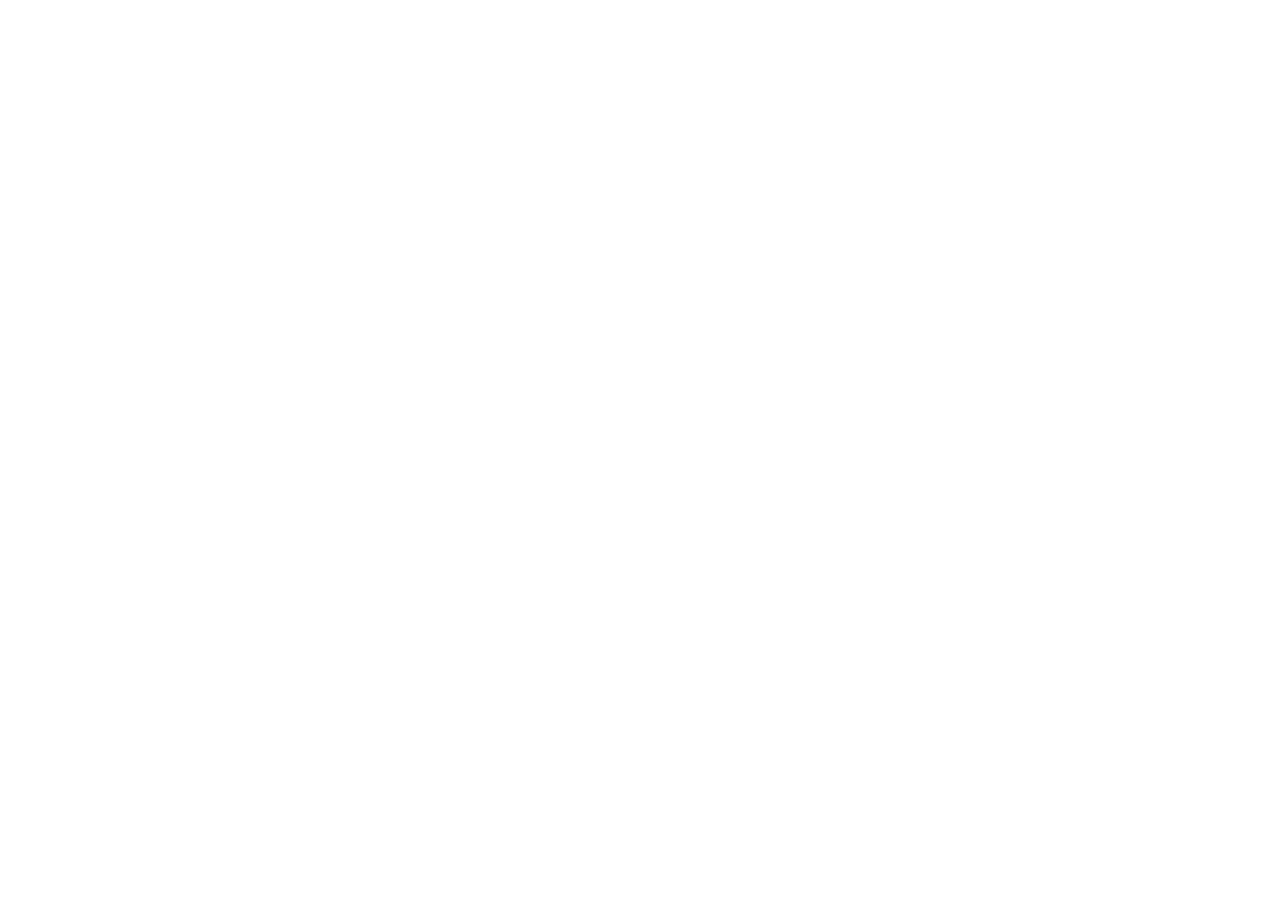
==== index.html @ ae811019 "base" ====
<!DOCTYPE html>
<html lang="en">
<head>
    <meta charset="UTF-8">
    <meta http-equiv="X-UA-Compatible" content="IE=edge">
    <meta name="viewport" content="width=device-width, initial-scale=1.0">
    <title>Document</title>
</head>
<body>
    
</body>
</html>
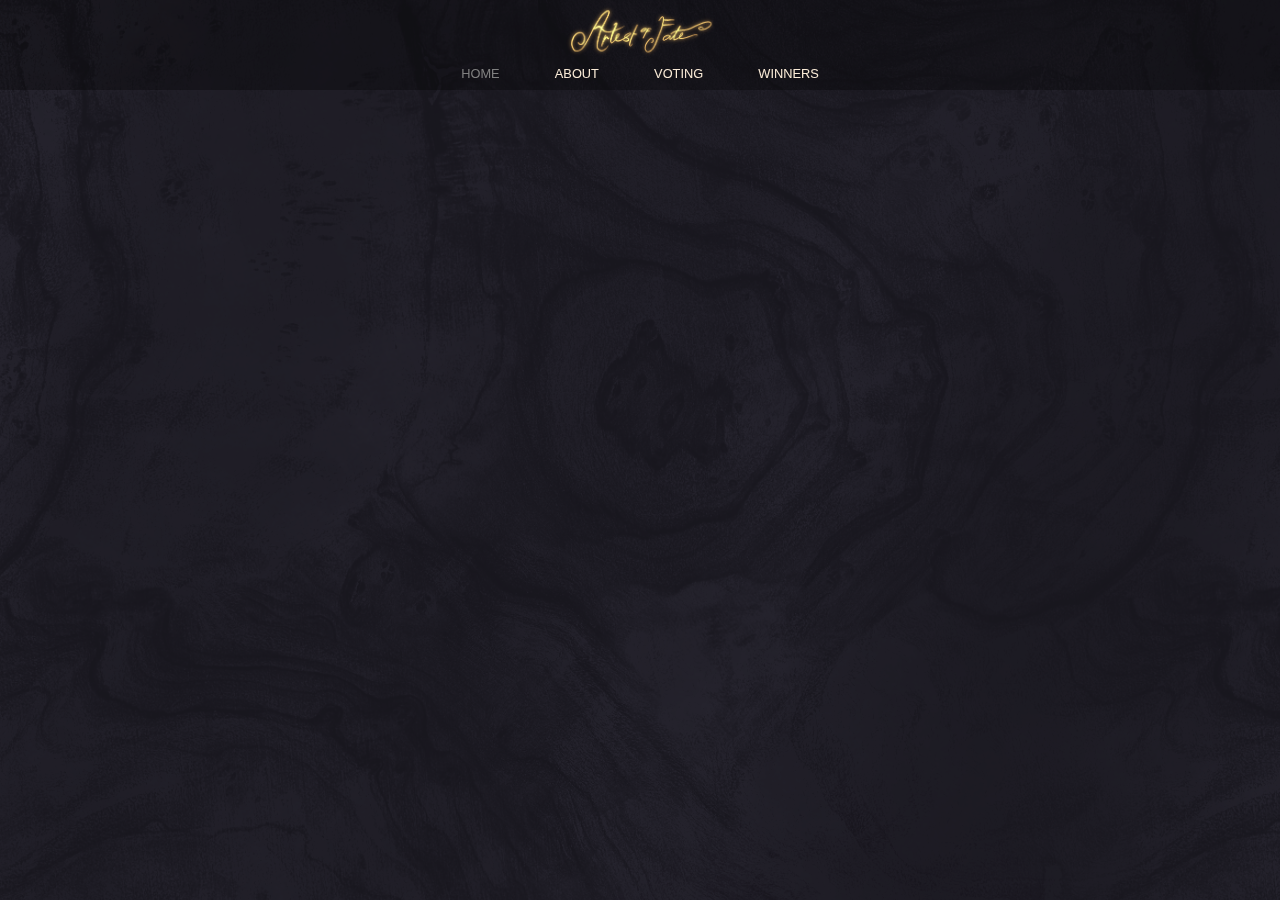
==== commit 8986cf5a: "final about page done and fixed menu" ====
--- a/index.html
+++ b/index.html
@@ -4,9 +4,25 @@
     <meta charset="UTF-8">
     <meta http-equiv="X-UA-Compatible" content="IE=edge">
     <meta name="viewport" content="width=device-width, initial-scale=1.0">
-    <title>Document</title>
+    <link rel="stylesheet" href="assets/css/universal.css">
+    <link rel="icon" type="image/x-icon" href="assets/images/AC.png"> <!--Favicon-->
+    <title>Digital Gallery</title>
 </head>
 <body>
-    
+    <div class="header">
+        <img id="title" src="assets/images/Title.png" alt="ArtTest-of-Fate">
+        <p>
+            <a class="nav_link" href="index.html" id="current_html">HOME</a>
+            <a class="nav_link" href="assets/html/about.html">ABOUT</a>
+            <a class="nav_link" href="assets/html/voting.html">VOTING</a>
+            <a class="nav_link" href="assets/html/winners.html">WINNERS</a>
+        </p>
+    </div>
+
+    <div class="content">
+        <p>
+            
+        </p>
+    </div>
 </body>
 </html>--- a/assets/css/universal.css
+++ b/assets/css/universal.css
@@ -0,0 +1,52 @@
+@font-face {
+    font-family: brush;
+    src: url(../fonts/Aesthetic\ Violet.otf);
+}
+
+body {
+    background-image: url('../images/about_images/Background.png');
+}
+
+.header{
+    position: fixed;
+    top: 0;
+    left: 0;
+    width: 100%;
+    height: 7vw;
+    background: rgba(0,0,0,0.3);
+    color: antiquewhite;
+}
+
+#title {
+    position: relative;
+    display: block;
+    height: 5vw;
+    top: -0.25vw;
+    left: 50%; 
+    transform: translate(-50%,0);
+}
+
+.header p {
+    text-align: center;
+    margin-top: 0vw;
+}
+
+#current_html {
+    color: grey;   
+}
+
+.nav_link {
+    text-decoration: none;
+    font-family: Arial, Helvetica, sans-serif;
+    font-size: 1vw;
+    margin-left: 2vw;
+    margin-right: 2vw;
+    color: antiquewhite;
+} .nav_link:hover{
+    color: aqua;
+}
+
+
+.content {
+    margin-top: 8vw;
+}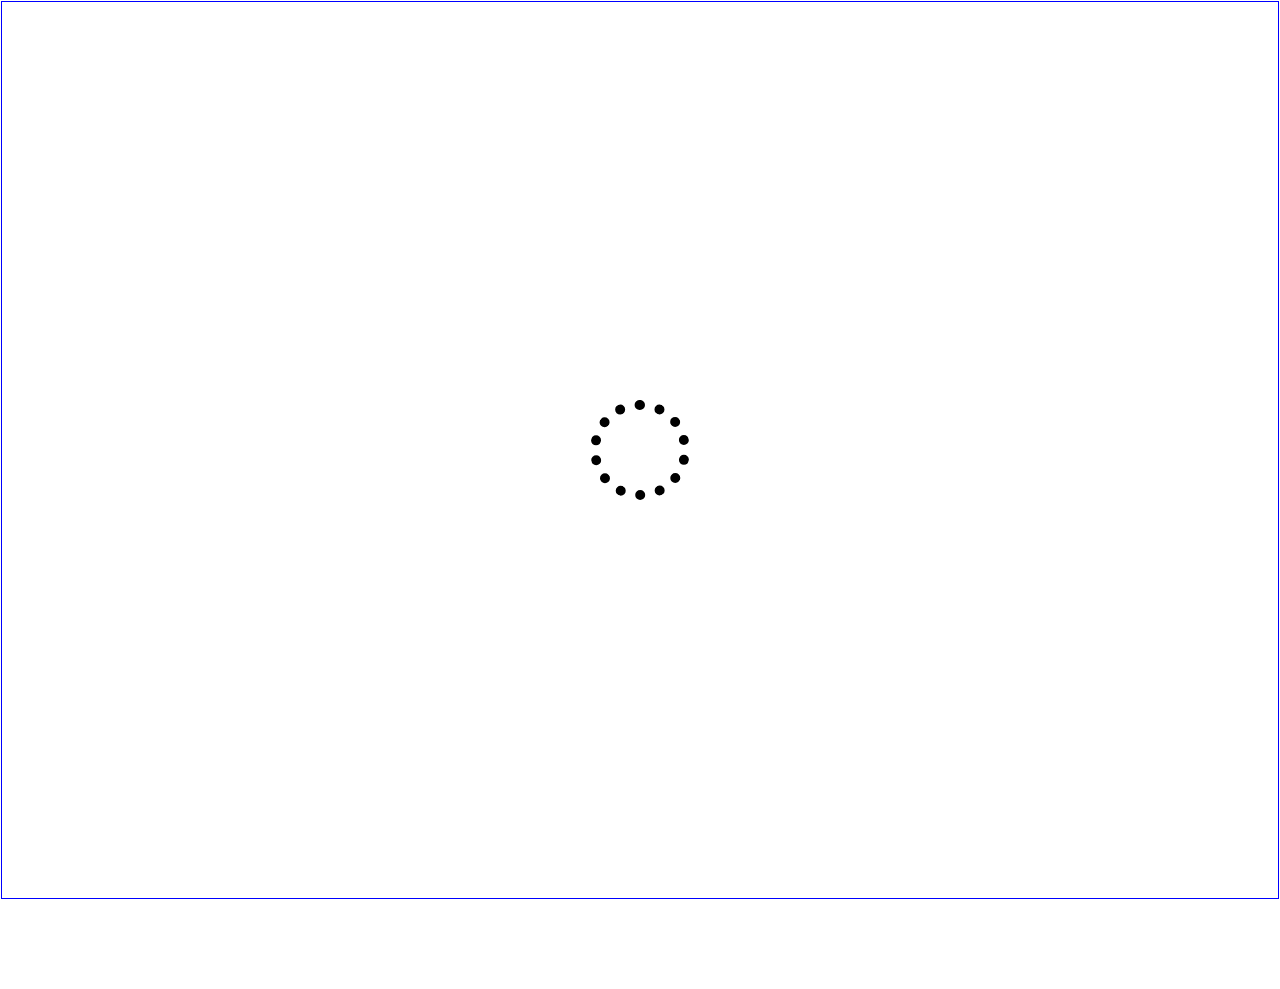
==== commit 77057e80: "Opening Animation" ====
--- a/index.html
+++ b/index.html
@@ -4,25 +4,45 @@
     <meta charset="UTF-8">
     <meta http-equiv="X-UA-Compatible" content="IE=edge">
     <meta name="viewport" content="width=device-width, initial-scale=1.0">
+    <link rel="icon" type="image/x-icon" href="assets/images/AC.png"> <!--Favicon-->
+    <script src="assets/javascript/jquery-3.6.0.js"></script>
+    <link rel="stylesheet" href="assets/css/index.css">
     <link rel="stylesheet" href="assets/css/universal.css">
-    <link rel="icon" type="image/x-icon" href="assets/images/AC.png"> <!--Favicon-->
     <title>Digital Gallery</title>
 </head>
 <body>
-    <div class="header">
-        <img id="title" src="assets/images/Title.png" alt="ArtTest-of-Fate">
-        <p>
-            <a class="nav_link" href="index.html" id="current_html">HOME</a>
-            <a class="nav_link" href="assets/html/about.html">ABOUT</a>
-            <a class="nav_link" href="assets/html/voting.html">VOTING</a>
-            <a class="nav_link" href="assets/html/winners.html">WINNERS</a>
-        </p>
-    </div>
+        <!--Opening Animation-->
+        <div id="cover"><div id="load"></div></div>
+		
+		<img id="opening_title" src="assets/images/home_images/title.png">
+		<img id="botLeftOpening" src="assets/images/home_images/bot-left-opening.png">
+		<img id="topRightOpening" src="assets/images/home_images/top-right-opening.png">
 
-    <div class="content">
-        <p>
-            
-        </p>
-    </div>
+        <!--After Opening animation-->
+        <div class = "landing_page">
+            <div class="header"> <!--Not working idk why (css in universal)-->
+                <img id="title" src="assets/images/Title.png" alt="ArtTest-of-Fate">
+                <p>
+                    <a class="nav_link" href="index.html" id="current_html">HOME</a>
+                    <a class="nav_link" href="assets/html/about.html">ABOUT</a>
+                    <a class="nav_link" href="assets/html/voting.html">VOTING</a>
+                    <a class="nav_link" href="assets/html/winners.html">WINNERS</a>
+                </p>
+            </div>
+
+            <div class="card left"></div>
+            <div class="card center">
+                <div class="centerInner">
+                    <div class="centerFront"></div>
+                    <div class="centerBack">
+                        Maxene Rhayne Paler
+                    </div>
+                </div>
+            </div>
+            <div class="card right"></div>
+        </div>
+
+
+    <script src="assets/javascript/home.js"></script>
 </body>
 </html>--- a/assets/css/index.css
+++ b/assets/css/index.css
@@ -0,0 +1,314 @@
+* {
+    box-sizing: border-box;
+}
+
+html, body {
+    height: 100%;
+    margin: 0;
+}
+
+body {
+    background-image: url('../images/home_images/bg.png');
+    background-repeat: no-repeat;
+    background-position: center;
+    background-size: cover;
+    overflow: hidden;
+    border: 1px solid white;
+}
+
+#cover {
+    opacity: 1;
+    display: flex;
+    justify-content: center;
+    align-items: center;
+    height: 100%;
+    background-color: white;
+    z-index: 100;
+    border: 1px solid blue;
+    animation-duration: 0.5s;
+    animation-timing-function: linear;
+    animation-fill-mode: forwards;
+}
+
+@keyframes coverExit {
+    from { opacity: 1 }
+    to { opacity: 0; display: none; }
+}
+
+#load {
+    width: 100px;
+    height: 100px;
+    border: 10px dotted black;
+    border-radius: 50%;
+    animation-name: loading;
+    animation-duration: 5s;
+    animation-iteration-count: infinite;
+    animation-timing-function: linear;
+}
+
+@keyframes loading {
+    from { transform: rotate(0deg); }
+    to { transform: rotate(360deg); }
+}
+
+
+#opening_title, #botLeftOpening, #topRightOpening {
+    position: absolute;
+    width: 70vw;
+}
+
+#opening_title {
+    opacity: 0;
+    z-index: 0; /* maybe find a way to remove element after animation instead? */
+    top: 50%;
+    left: 50%;
+    transform: translate(-50%, -50%);
+    animation-duration: 1s;
+    animation-timing-function: linear;
+    animation-fill-mode: forwards;
+}
+
+#botLeftOpening {
+    left: 0;
+    bottom: 0;
+    opacity: 0;
+    animation-duration: 1s;
+    animation-timing-function: linear;
+    animation-fill-mode: forwards;
+}
+
+#topRightOpening {
+    right: 0;
+    opacity: 0;
+    animation-duration: 1s;
+    animation-timing-function: linear;
+    animation-fill-mode: forwards;
+}
+
+@keyframes titleEnter {
+    from { opacity: 0; }
+    to { opacity: 1; }
+}
+
+@keyframes botLeftEnter {
+    from {
+        bottom: -40px;
+        opacity: 0;
+    }
+    to {
+        bottom: 0;
+        opacity: 1;
+    }
+}
+
+@keyframes topRightEnter {
+    from {
+        top: -40px;
+        opacity: 0;
+    }
+    to {
+        top: 0;
+        opacity: 1;
+    }
+}
+
+@keyframes titleExit {
+    from { opacity: 1; }
+    to { opacity: 0; display: none; }
+}
+
+@keyframes botLeftExit {
+    from {
+        bottom: 0;
+        opacity: 1;
+    }
+    to {
+        bottom: -40px;
+        opacity: 0;
+        display: none;
+    }
+}
+
+@keyframes topRightExit {
+    from {
+        top: 0;
+        opacity: 1;
+    }
+    to {
+        top: -40px;
+        opacity: 0;
+        display: none;
+    }
+}
+
+.card {
+    position: absolute;
+    display: inline-block;
+    height: 60%;
+    width: 20%;
+}
+
+.center {
+    height: 75%;
+    width: 25%;
+    top: 50%;
+    left: 50%;
+    transform: translate(-50%, -50%);
+    animation-duration: 0.2s;
+    animation-timing-function: linear;
+    animation-fill-mode: forwards;
+    perspective: 1000px;
+    background-color: transparent;
+}
+
+.centerInner {
+    position: relative;
+    width: 100%;
+    height: 100%;
+    text-align: center;
+    transition: transform 0.8s;
+    transform-style: preserve-3d;
+}
+
+.center:hover .centerInner {
+    transform: rotateY(180deg);
+}
+
+.centerFront, .centerBack {
+    position: absolute;
+    width: 100%;
+    height: 100%;
+    -webkit-backface-visibility: hidden; /* Safari */
+    backface-visibility: hidden;
+}
+
+.centerFront {
+    width: 100%;
+    height: 100%;
+    background-image: url("../images/home_images/2.png");
+    background-size: contain;
+    background-repeat: no-repeat;
+    background-position: center;
+}
+
+.centerBack {
+    display: flex;
+    justify-content: center;
+    align-items: center;
+    background-image: url("../images/home_images/2b.png");
+    background-size: contain;
+    background-repeat: no-repeat;
+    background-position: center;
+    width: 100%;
+    height: 100%;
+    transform: rotateY(180deg);
+    text-align: center;
+}
+
+            
+.left {
+    top: 50%;
+    left: 10%;
+    transform: translate(0, -50%);
+    animation-duration: 0.2s;
+    animation-timing-function: linear;
+    animation-fill-mode: forwards;
+    background-image: url("../images/home_images/1.png");
+    background-size: contain;
+    background-repeat: no-repeat;
+    background-position: center;
+    cursor: pointer;
+}
+
+.right {
+    top: 50%;
+    right: 10%;
+    transform: translate(0, -50%);
+    animation-duration: 0.2s;
+    animation-timing-function: linear;
+    animation-fill-mode: forwards;
+    background-image: url("../images/home_images/3.png");
+    background-size: contain;
+    background-repeat: no-repeat;
+    background-position: center;
+    cursor: pointer;
+}
+
+@keyframes moveLeftCenter {
+    from {
+        height: 75%;
+        width: 25%;
+        left: 50%;
+        transform: translate(-50%, -50%);
+    }
+    to {
+        height: 60%;
+        width: 20%;
+        left: 10%;
+        transform: translate(0, -50%);
+    }
+}
+
+@keyframes moveLeftLeft {
+    from { opacity: 1; }
+    to { opacity: 0; display: none; }
+}
+
+@keyframes moveLeftRight {
+    from {
+        height: 60%;
+        width: 20%;
+        right: 10%;
+        transform: translate(0, -50%);
+    }
+    to {
+        height: 75%;
+        width: 25%;
+        right: 50%;
+        transform: translate(50%, -50%);
+    }
+}
+
+@keyframes moveRightCenter {
+    from {
+        height: 75%;
+        width: 25%;
+        left: 50%;
+        right: 0;
+        transform: translate(-50%, -50%);
+    }
+    to {
+        height: 60%;
+        width: 20%;
+        left: 70%;
+        transform: translate(0, -50%);
+    }
+}
+
+@keyframes moveRightLeft {
+    from { 
+        height: 60%;
+        width: 20%;
+        left: 10%;
+        transform: translate(0, -50%);
+    }
+    to { 
+        height: 75%;
+        width: 25%;
+        left: 50%;
+        transform: translate(-50%, -50%);
+    }
+}
+
+@keyframes moveRightRight {
+    from { opacity: 1 }
+    to { opacity: 0; display: none; }
+}
+
+/* Charles was here */
+.landing_page{
+    opacity: 0;
+    animation-duration: 1s;
+    animation-timing-function: linear;
+    animation-fill-mode: forwards;
+}--- a/assets/css/universal.css
+++ b/assets/css/universal.css
@@ -1,20 +1,35 @@
 @font-face {
     font-family: brush;
-    src: url(../fonts/Aesthetic\ Violet.otf);
+    src: url(../fonts/British\ Castilla.otf);
+}
+
+html, body{
+    margin: 0;
 }
 
 body {
     background-image: url('../images/about_images/Background.png');
+    background-position: center;
+    background-repeat: no-repeat;
+    background-attachment: fixed;
+    background-size: cover;
+    font-family: helvetica, Arial;
+}
+h1{
+    font-family: brush;
+    font-size: 3vw;
+    color: #e3ab5e;
 }
 
 .header{
-    position: fixed;
+    position: sticky;
     top: 0;
     left: 0;
     width: 100%;
     height: 7vw;
     background: rgba(0,0,0,0.3);
     color: antiquewhite;
+    z-index: 100;
 }
 
 #title {
@@ -26,13 +41,19 @@
     transform: translate(-50%,0);
 }
 
-.header p {
+.header > p {
     text-align: center;
     margin-top: 0vw;
 }
 
+@media screen and (max-width: 800px){
+    .header > p {
+        margin-top: -2.5vw;
+    }
+}
+
 #current_html {
-    color: grey;   
+    color: #e3ab5e;   
 }
 
 .nav_link {
@@ -43,10 +64,10 @@
     margin-right: 2vw;
     color: antiquewhite;
 } .nav_link:hover{
-    color: aqua;
+    color: #e3ab5e;
 }
 
 
 .content {
-    margin-top: 8vw;
+    margin-top: -3vw;
 }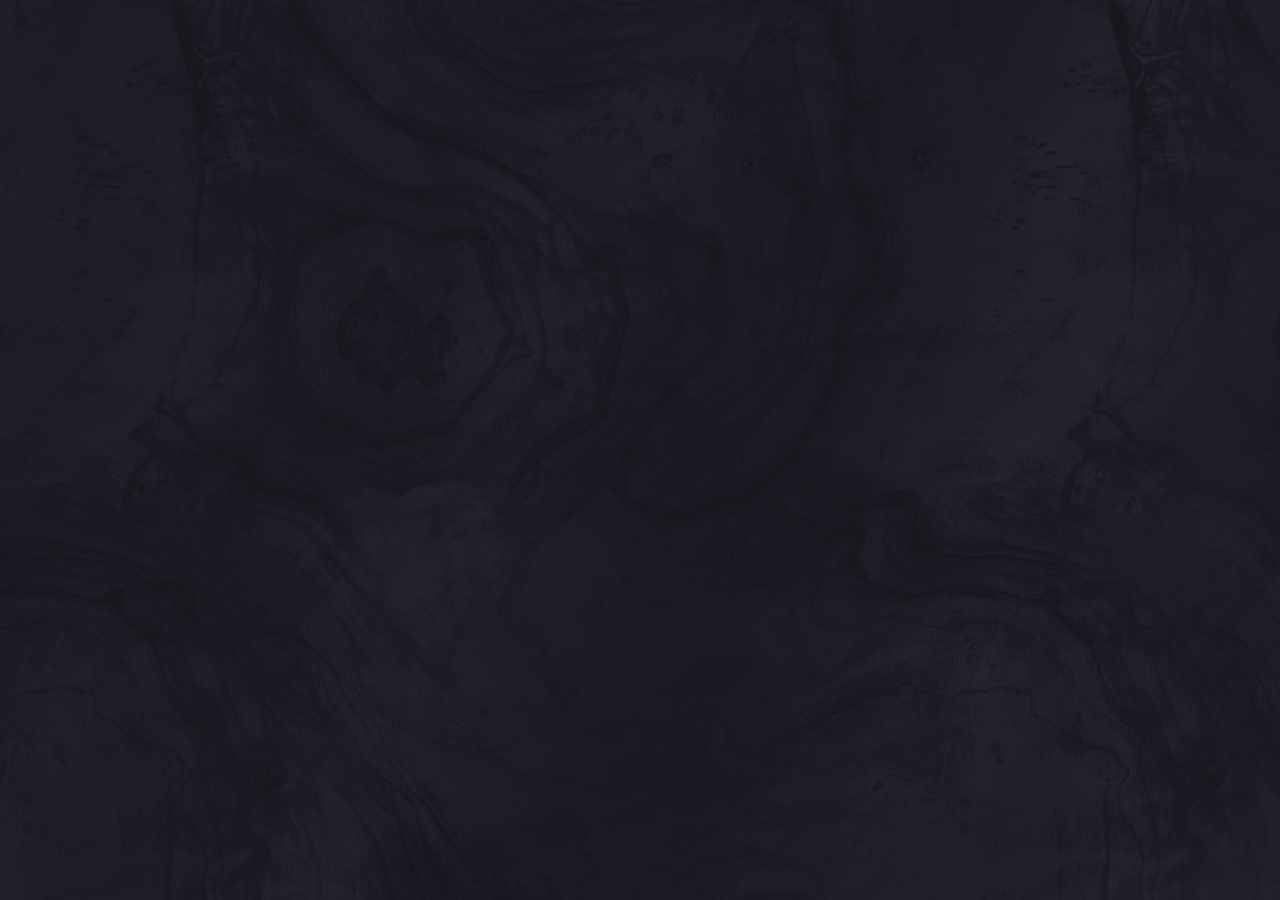
==== commit d3ccd51a: "click card rotate" ====
--- a/index.html
+++ b/index.html
@@ -12,8 +12,9 @@
 </head>
 <body>
         <!--Opening Animation-->
-        <div id="cover"><div id="load"></div></div>
-		
+        <!--
+            <div id="cover"><div id="load"></div></div>
+        -->	
 		<img id="opening_title" src="assets/images/home_images/title.png">
 		<img id="botLeftOpening" src="assets/images/home_images/bot-left-opening.png">
 		<img id="topRightOpening" src="assets/images/home_images/top-right-opening.png">
@@ -30,19 +31,23 @@
                 </p>
             </div>
 
-            <div class="card left"></div>
-            <div class="card center">
-                <div class="centerInner">
-                    <div class="centerFront"></div>
-                    <div class="centerBack">
-                        Maxene Rhayne Paler
+            <div id="card_display">
+                <div class="card left"></div>
+                <div class="card center">
+                    <div class="centerInner">
+                        <div class="centerFront"></div>
+                        <div class="centerBack">
+                            Maxene Rhayne Paler
+                        </div>
                     </div>
                 </div>
+                <div class="card right"></div>
             </div>
-            <div class="card right"></div>
         </div>
+		
+		<div class="block"></div>
 
-
-    <script src="assets/javascript/home.js"></script>
+    <script src="assets/javascript/home.js">
+    </script>
 </body>
 </html>--- a/assets/css/index.css
+++ b/assets/css/index.css
@@ -13,7 +13,6 @@
     background-position: center;
     background-size: cover;
     overflow: hidden;
-    border: 1px solid white;
 }
 
 #cover {
@@ -146,6 +145,7 @@
     display: inline-block;
     height: 60%;
     width: 20%;
+	margin-top: 2%;
 }
 
 .center {
@@ -159,6 +159,7 @@
     animation-fill-mode: forwards;
     perspective: 1000px;
     background-color: transparent;
+	cursor: pointer;
 }
 
 .centerInner {
@@ -169,11 +170,11 @@
     transition: transform 0.8s;
     transform-style: preserve-3d;
 }
-
-.center:hover .centerInner {
+/*
+.center:active .centerInner {
     transform: rotateY(180deg);
 }
-
+*/
 .centerFront, .centerBack {
     position: absolute;
     width: 100%;
@@ -311,4 +312,21 @@
     animation-duration: 1s;
     animation-timing-function: linear;
     animation-fill-mode: forwards;
+}
+.centerBack{
+    color: #e3ab5e;
+    font-size: 1.5vw;
+    font-family: 'Segoe UI', Tahoma, Geneva, Verdana, sans-serif;
+}
+
+.block {
+	position: absolute;
+	height: 100%;
+	width: 100%;
+	background-color: blue;
+	z-index: 1000;
+	border: 1px solid white;
+	opacity: 0;
+	display: none;
+	cursor: pointer;
 }